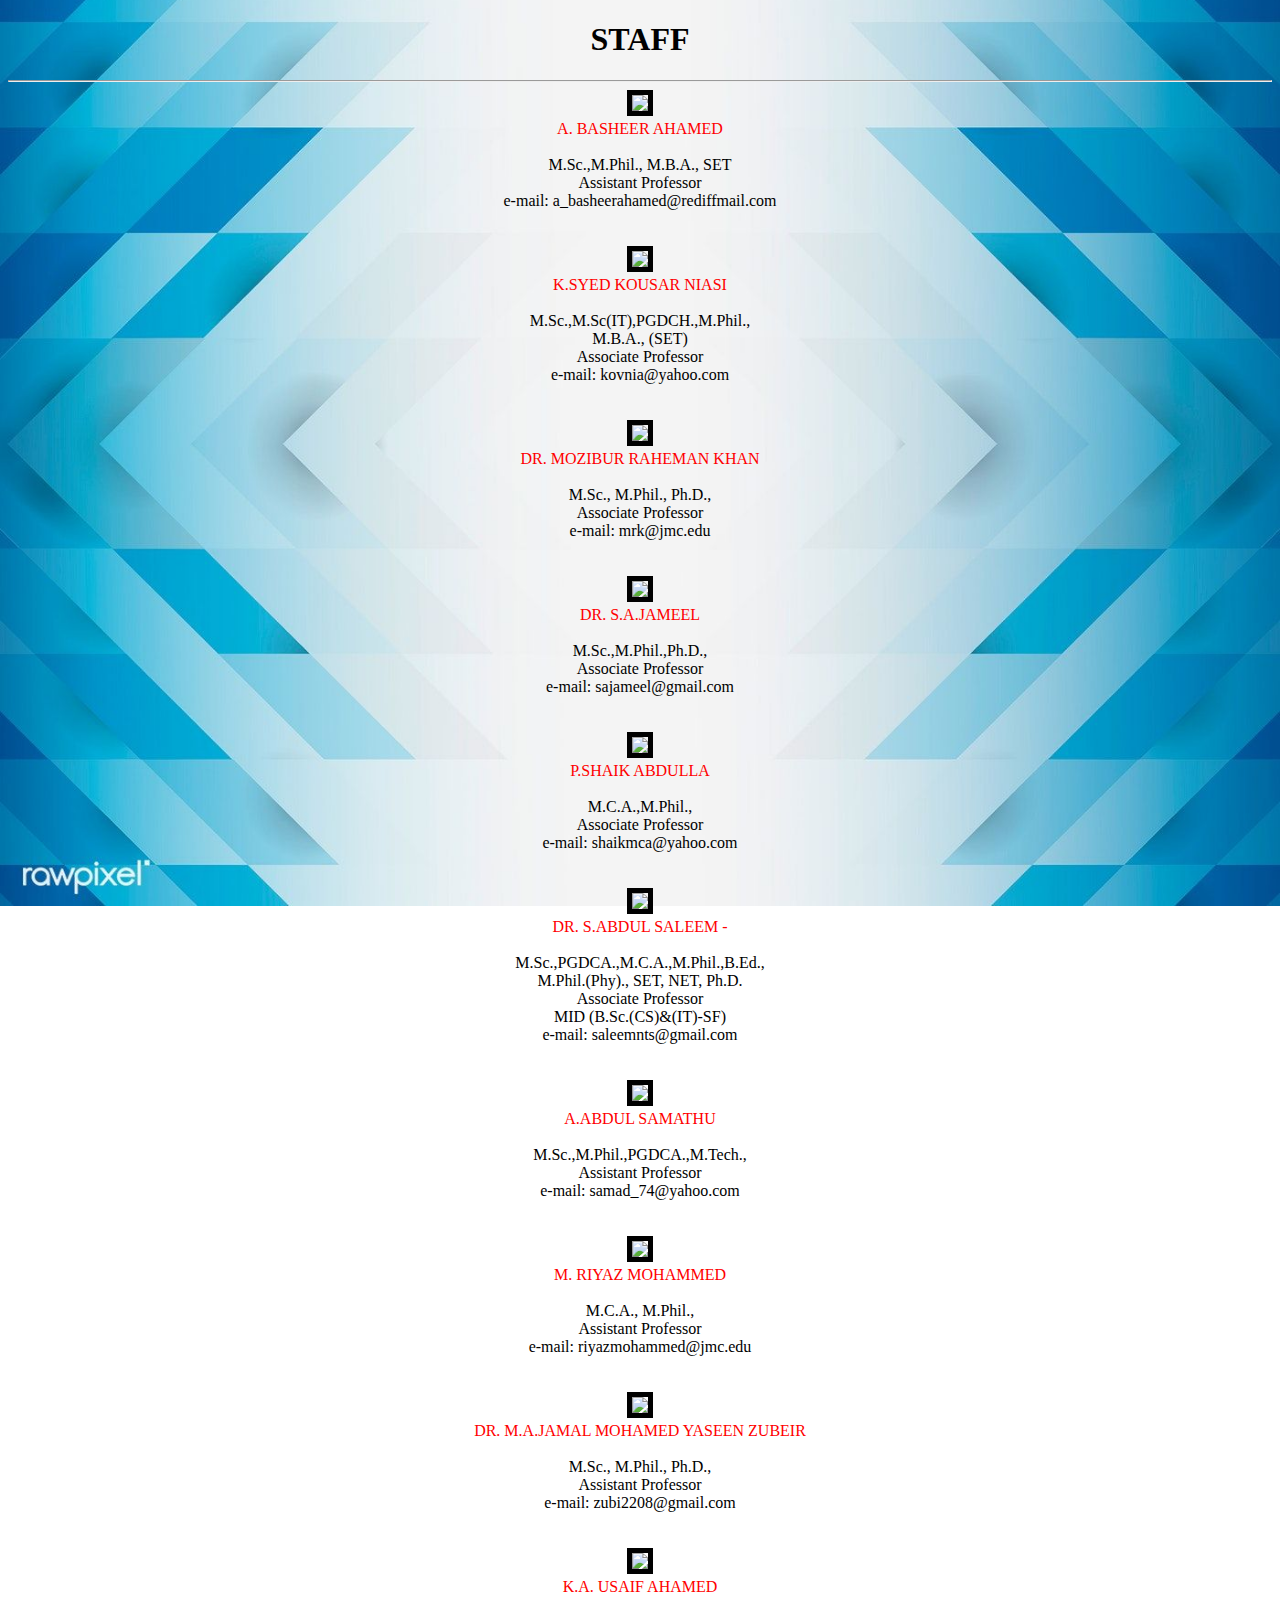
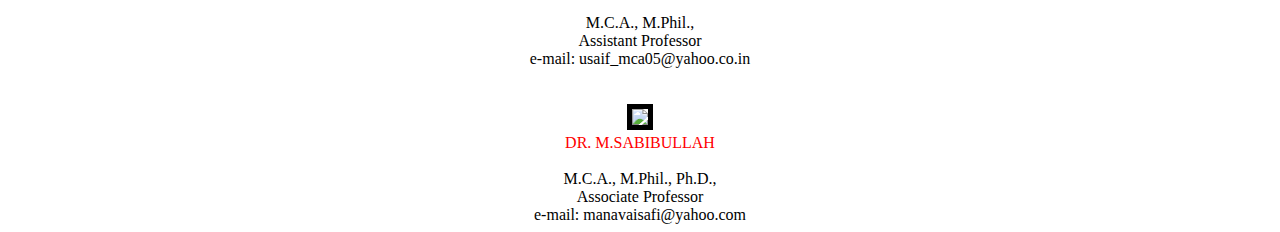
==== indexs.html @ b09cf6a4 "Add files via upload" ====
<!DOCTYPE html>
<html>
<head>
	<meta charset="utf-8">
	<meta name="viewport" content="width=device-width, initial-scale=1">
	<title>Time Table</title>
	<link rel="stylesheet"  href="styles.css">
	<style>
		body
		{
			background-image: url(red.jpg);
			background-position: center;
			background-repeat: no-repeat;
			background-size: cover;
			background-attachment: fixed;

		}
	</style>
</head>
<body>
	<center>
		<h1>
			STAFF
		</h1>

	</center>
	<hr>
	
	<div class="col-lg-12 col-md-12 col-sm-12 col-xs-12 commitee3 commitee3 img-thumbnail" align="center">
											<div class="row">
												<div class="col-lg-4 col-md-4 col-sm-4 col-xs-4">
												
												 				
                <img src="D:\website\Time Table\image\ABA.jpg" style="height:120px;" class="img img-responsive img-new" border="5">
				
																	
													
													
													
													
												</div>
												<div class="col-lg-8 col-md-8 col-sm-8 col-xs-8">
													
													<span style="color:red;">A. BASHEER AHAMED</span><br><br>
													M.Sc.,M.Phil., M.B.A., SET<br>
													Assistant Professor<br>
													e-mail:   a_basheerahamed@rediffmail.com<br>
																				
							
							
							
													
												</div>
												
											</div>
											
										</div>
										
<br><br>


										<div class="col-lg-12 col-md-12 col-sm-12 col-xs-12 commitee3 commitee3 img-thumbnail" align="center">
											<div class="row">
												<div class="col-lg-4 col-md-4 col-sm-4 col-xs-4">
												
												 				
                <img src="D:\website\Time Table\image\skn.jpg" style="height:120px;" class="img img-responsive img-new" border="5">
				
																	
													
													
													
													
												</div>
												<div class="col-lg-8 col-md-8 col-sm-8 col-xs-8" align="img">
													
													<span style="color:red;">K.SYED KOUSAR NIASI</span><br><br>
													M.Sc.,M.Sc(IT),PGDCH.,M.Phil.,<br>M.B.A., (SET)<br>
													Associate Professor<br>
													e-mail:   kovnia@yahoo.com<br>
																				
						
													
												</div>
												
											</div>
											
										</div>
										<br><br>
									
										<div class="col-lg-12 col-md-12 col-sm-12 col-xs-12 commitee3 commitee3 img-thumbnail" align="center">
											<div class="row">
												<div class="col-lg-4 col-md-4 col-sm-4 col-xs-4">
												
												 				
                <img src="D:\website\Time Table\image\MRK.jpg" style="height:120px;" class="img img-responsive img-new" border="5">
				
																	
													
													
													
													
												</div>

												<div class="col-lg-8 col-md-8 col-sm-8 col-xs-8">
													
													<span style="color:red;">DR. MOZIBUR RAHEMAN KHAN</span><br><br>
													M.Sc., M.Phil., Ph.D.,<br>
													Associate Professor<br>
													e-mail:   mrk@jmc.edu<br>
																				
							
							
													
												</div>
												
											</div>
											
										</div>
										<br><br>

										<div class="col-lg-12 col-md-12 col-sm-12 col-xs-12 commitee3 commitee3 img-thumbnail" align="center">
											<div class="row">
												<div class="col-lg-4 col-md-4 col-sm-4 col-xs-4">
												
												 				
                <img src="D:\website\Time Table\image\saj.jpg" style="height:120px;" class="img img-responsive img-new" border="5">
				
																	
													
													
													
													
												</div>
												<div class="col-lg-8 col-md-8 col-sm-8 col-xs-8">
													
													<span style="color:red;">DR. S.A.JAMEEL</span><br><br>
													M.Sc.,M.Phil.,Ph.D.,<br>
													Associate Professor<br>
													e-mail:   sajameel@gmail.com<br>
																				
						
													
												</div>
												
											</div>
											
										</div>
										<br><br>
										<center>
                                            <div class="col-lg-12 col-md-12 col-sm-12 col-xs-12 commitee3 commitee3 img-thumbnail" align="center">
											<div class="row">
												<div class="col-lg-4 col-md-4 col-sm-4 col-xs-4">
												
												 				
                <img src="D:\website\Time Table\image\psa.jpg" style="height:120px;" class="img img-responsive img-new" border="5">
				
																	
													
													
													
													
												</div>
												<div class="col-lg-8 col-md-8 col-sm-8 col-xs-8">
													
													<span style="color:red;">P.SHAIK ABDULLA</span><br><br>
													M.C.A.,M.Phil.,<br>
													Associate Professor<br>
													e-mail:   shaikmca@yahoo.com<br>
																				
							
													
												</div>
												
											</div>
											
										</div>
										<br><br>
									</center>

										<div class="col-lg-12 col-md-12 col-sm-12 col-xs-12 commitee3 commitee3 img-thumbnail" align="center">
											<div class="row">
												<div class="col-lg-4 col-md-4 col-sm-4 col-xs-4">
												
												 				
                <img src="D:\website\Time Table\image\sas.jpg" style="height:120px;" class="img img-responsive img-new" border="5">
				
																	
													
													
													
													
												</div>
												<div class="col-lg-8 col-md-8 col-sm-8 col-xs-8">
													
													<span style="color:red;">DR. S.ABDUL SALEEM - </span><br><br>
													M.Sc.,PGDCA.,M.C.A.,M.Phil.,B.Ed.,<br>M.Phil.(Phy)., SET, NET,  Ph.D.<br>
													Associate Professor<br>
MID (B.Sc.(CS)&amp;(IT)-SF)<br>
													e-mail:   saleemnts@gmail.com<br>
																				
							
							
							
													
												</div>
												
											</div>
											
										</div>
										<br><br>
										<div class="col-lg-12 col-md-12 col-sm-12 col-xs-12 commitee3 commitee3 img-thumbnail" align="center">
											<div class="row">
												<div class="col-lg-4 col-md-4 col-sm-4 col-xs-4">
												
												 				
                <img src="D:\website\Time Table\image\aas.jpg" style="height:120px;" class="img img-responsive img-new" border="5">
				
																	
													
													
													
													
												</div>
												<div class="col-lg-8 col-md-8 col-sm-8 col-xs-8">
													
													<span style="color:red;">A.ABDUL SAMATHU</span><br><br>
													M.Sc.,M.Phil.,PGDCA.,M.Tech.,<br>
													Assistant Professor<br>
													e-mail:   samad_74@yahoo.com<br>
																				
							
							
							
													
												</div>
												
											</div>
											
										</div>
										<br><br>

										<center>
										<div class="col-lg-12 col-md-12 col-sm-12 col-xs-12 commitee3 commitee3 img-thumbnail" align="center">
											<div class="row">
												<div class="col-lg-4 col-md-4 col-sm-4 col-xs-4">
												
												 				
                <img src="D:\website\Time Table\image\MRM.jpg" style="height:120px;" class="img img-responsive img-new" border="5">
				
																	
													
													
													
													
												</div>
												<div class="col-lg-8 col-md-8 col-sm-8 col-xs-8">
													
													<span style="color:red;">M. RIYAZ MOHAMMED</span><br><br>
													M.C.A., M.Phil.,<br>
													Assistant Professor<br>
													e-mail:   riyazmohammed@jmc.edu<br>
																				
							
							
													
												</div>
												
											</div>
											
										</div>
										<br><br>

									</center>
										<div class="col-lg-12 col-md-12 col-sm-12 col-xs-12 commitee3 commitee3 img-thumbnail" align="center">
											<div class="row">
												<div class="col-lg-4 col-md-4 col-sm-4 col-xs-4">
												
												 				
                <img src="D:\website\Time Table\image\MAJ.jpg" style="height:120px;" class="img img-responsive img-new" border="5">
				
																	
													
													
													
													
												</div>
												<div class="col-lg-8 col-md-8 col-sm-8 col-xs-8">
													
													<span style="color:red;">DR. M.A.JAMAL MOHAMED YASEEN ZUBEIR</span><br><br>
													M.Sc., M.Phil., Ph.D.,<br>
													Assistant Professor<br>
													e-mail:   zubi2208@gmail.com<br>
																				
							
							
							
													
												</div>
												
											</div>
											
										</div>
										<br><br>
										<div class="col-lg-12 col-md-12 col-sm-12 col-xs-12 commitee3 commitee3 img-thumbnail" align="center">
											<div class="row">
												<div class="col-lg-4 col-md-4 col-sm-4 col-xs-4">
												
												 				
                <img src="D:\website\Time Table\image\aua.jpg" style="height:120px;" class="img img-responsive img-new" border="5">
				
																	
													
													
													
													
												</div>
												<div class="col-lg-8 col-md-8 col-sm-8 col-xs-8">
													
													<span style="color:red;">K.A. USAIF AHAMED</span><br><br>
													M.C.A., M.Phil.,<br>
													Assistant Professor<br>
													e-mail:   usaif_mca05@yahoo.co.in<br>
																				
							
							
													
												</div>
												
											</div>
											
										</div>
										<br><br>
										<center>

										<div class="col-lg-12 col-md-12 col-sm-12 col-xs-12 commitee3 commitee3 img-thumbnail" align="center">
											<div class="row">
												<div class="col-lg-4 col-md-4 col-sm-4 col-xs-4">
												
												 				
                <img src="D:\website\Time Table\image\SABIBULLAH.jpg" style="height:120px;" class="img img-responsive img-new" border="5">
				
																	
													
													
													
													
												</div>
												<div class="col-lg-8 col-md-8 col-sm-8 col-xs-8">
													
													<span style="color:red;">DR. M.SABIBULLAH</span><br><br>
													M.C.A., M.Phil., Ph.D.,<br>
													Associate Professor<br>
													e-mail:   manavaisafi@yahoo.com<br>
																				
							
							
													
												</div>
												
											</div>
											
										</div>
									</center>

</body>
</html>
---- styles.css ----
.center
{
	margin-left: auto;
	margin-right: auto;
}
.body
{
	width: 500px;
	height: 500px;
}
.background image
{
	width: 500px;
	height: 500px;
}
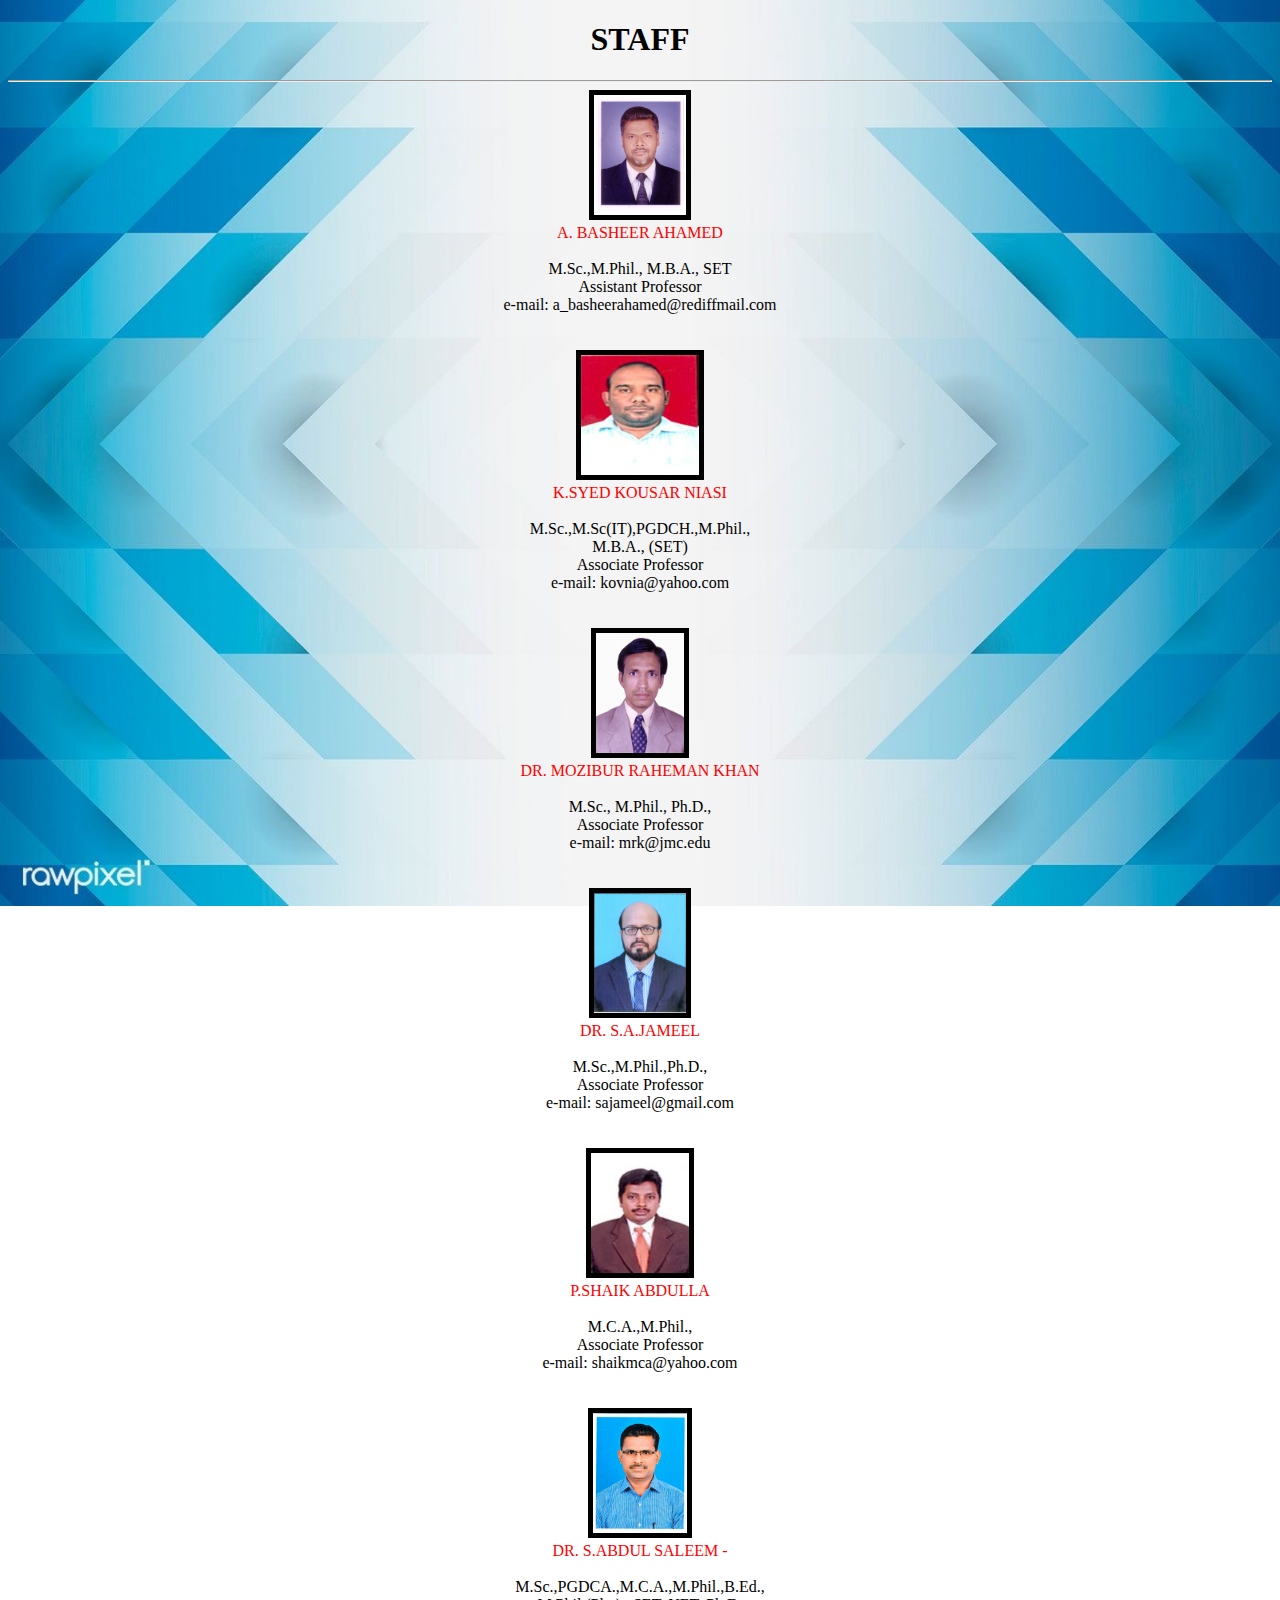
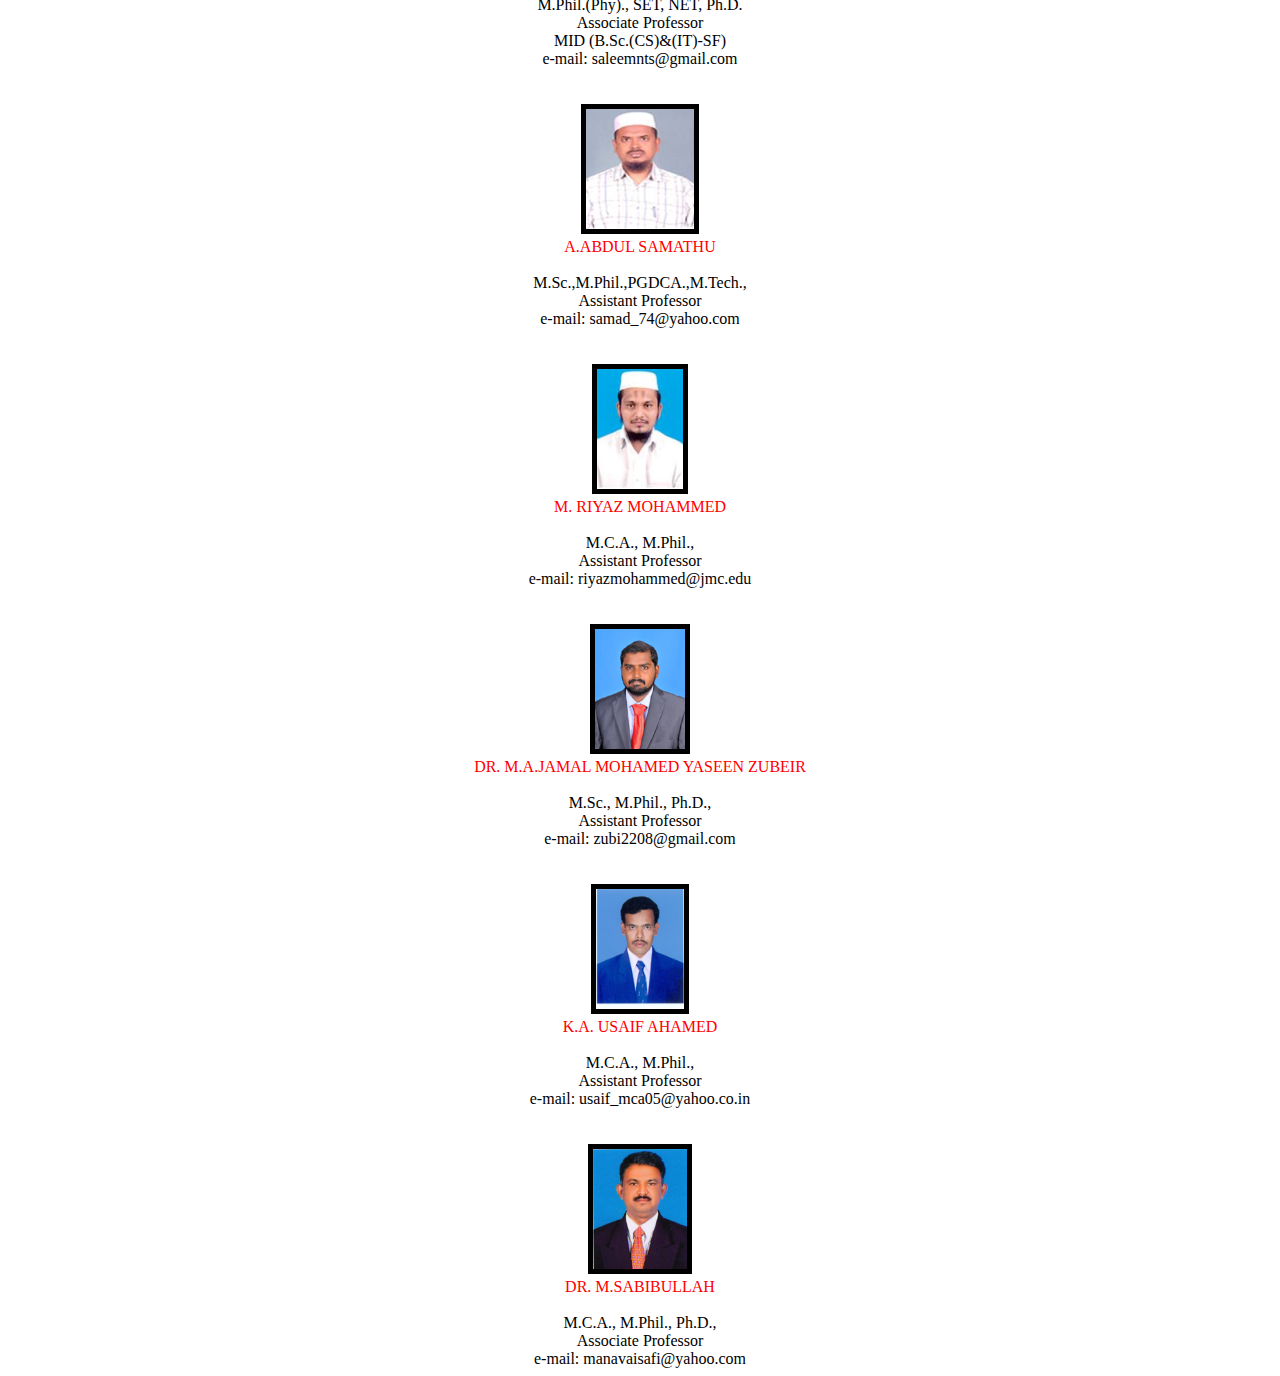
==== commit c1a5a3dc: "Update indexs.html" ====
--- a/indexs.html
+++ b/indexs.html
@@ -31,7 +31,7 @@
 												<div class="col-lg-4 col-md-4 col-sm-4 col-xs-4">
 												
 												 				
-                <img src="D:\website\Time Table\image\ABA.jpg" style="height:120px;" class="img img-responsive img-new" border="5">
+                <img src="image\ABA.jpg" style="height:120px;" class="img img-responsive img-new" border="5">
 				
 																	
 													
@@ -64,7 +64,7 @@
 												<div class="col-lg-4 col-md-4 col-sm-4 col-xs-4">
 												
 												 				
-                <img src="D:\website\Time Table\image\skn.jpg" style="height:120px;" class="img img-responsive img-new" border="5">
+                <img src="image\skn.jpg" style="height:120px;" class="img img-responsive img-new" border="5">
 				
 																	
 													
@@ -93,7 +93,7 @@
 												<div class="col-lg-4 col-md-4 col-sm-4 col-xs-4">
 												
 												 				
-                <img src="D:\website\Time Table\image\MRK.jpg" style="height:120px;" class="img img-responsive img-new" border="5">
+                <img src="image\MRK.jpg" style="height:120px;" class="img img-responsive img-new" border="5">
 				
 																	
 													
@@ -124,7 +124,7 @@
 												<div class="col-lg-4 col-md-4 col-sm-4 col-xs-4">
 												
 												 				
-                <img src="D:\website\Time Table\image\saj.jpg" style="height:120px;" class="img img-responsive img-new" border="5">
+                <img src="image\saj.jpg" style="height:120px;" class="img img-responsive img-new" border="5">
 				
 																	
 													
@@ -153,7 +153,7 @@
 												<div class="col-lg-4 col-md-4 col-sm-4 col-xs-4">
 												
 												 				
-                <img src="D:\website\Time Table\image\psa.jpg" style="height:120px;" class="img img-responsive img-new" border="5">
+                <img src="image\psa.jpg" style="height:120px;" class="img img-responsive img-new" border="5">
 				
 																	
 													
@@ -183,7 +183,7 @@
 												<div class="col-lg-4 col-md-4 col-sm-4 col-xs-4">
 												
 												 				
-                <img src="D:\website\Time Table\image\sas.jpg" style="height:120px;" class="img img-responsive img-new" border="5">
+                <img src="image\sas.jpg" style="height:120px;" class="img img-responsive img-new" border="5">
 				
 																	
 													
@@ -214,7 +214,7 @@
 												<div class="col-lg-4 col-md-4 col-sm-4 col-xs-4">
 												
 												 				
-                <img src="D:\website\Time Table\image\aas.jpg" style="height:120px;" class="img img-responsive img-new" border="5">
+                <img src="image\aas.jpg" style="height:120px;" class="img img-responsive img-new" border="5">
 				
 																	
 													
@@ -246,7 +246,7 @@
 												<div class="col-lg-4 col-md-4 col-sm-4 col-xs-4">
 												
 												 				
-                <img src="D:\website\Time Table\image\MRM.jpg" style="height:120px;" class="img img-responsive img-new" border="5">
+                <img src="image\MRM.jpg" style="height:120px;" class="img img-responsive img-new" border="5">
 				
 																	
 													
@@ -277,7 +277,7 @@
 												<div class="col-lg-4 col-md-4 col-sm-4 col-xs-4">
 												
 												 				
-                <img src="D:\website\Time Table\image\MAJ.jpg" style="height:120px;" class="img img-responsive img-new" border="5">
+                <img src="image\MAJ.jpg" style="height:120px;" class="img img-responsive img-new" border="5">
 				
 																	
 													
@@ -307,7 +307,7 @@
 												<div class="col-lg-4 col-md-4 col-sm-4 col-xs-4">
 												
 												 				
-                <img src="D:\website\Time Table\image\aua.jpg" style="height:120px;" class="img img-responsive img-new" border="5">
+                <img src="image\aua.jpg" style="height:120px;" class="img img-responsive img-new" border="5">
 				
 																	
 													
@@ -338,7 +338,7 @@
 												<div class="col-lg-4 col-md-4 col-sm-4 col-xs-4">
 												
 												 				
-                <img src="D:\website\Time Table\image\SABIBULLAH.jpg" style="height:120px;" class="img img-responsive img-new" border="5">
+                <img src="image\SABIBULLAH.jpg" style="height:120px;" class="img img-responsive img-new" border="5">
 				
 																	
 													
@@ -364,4 +364,4 @@
 									</center>
 
 </body>
-</html>+</html>
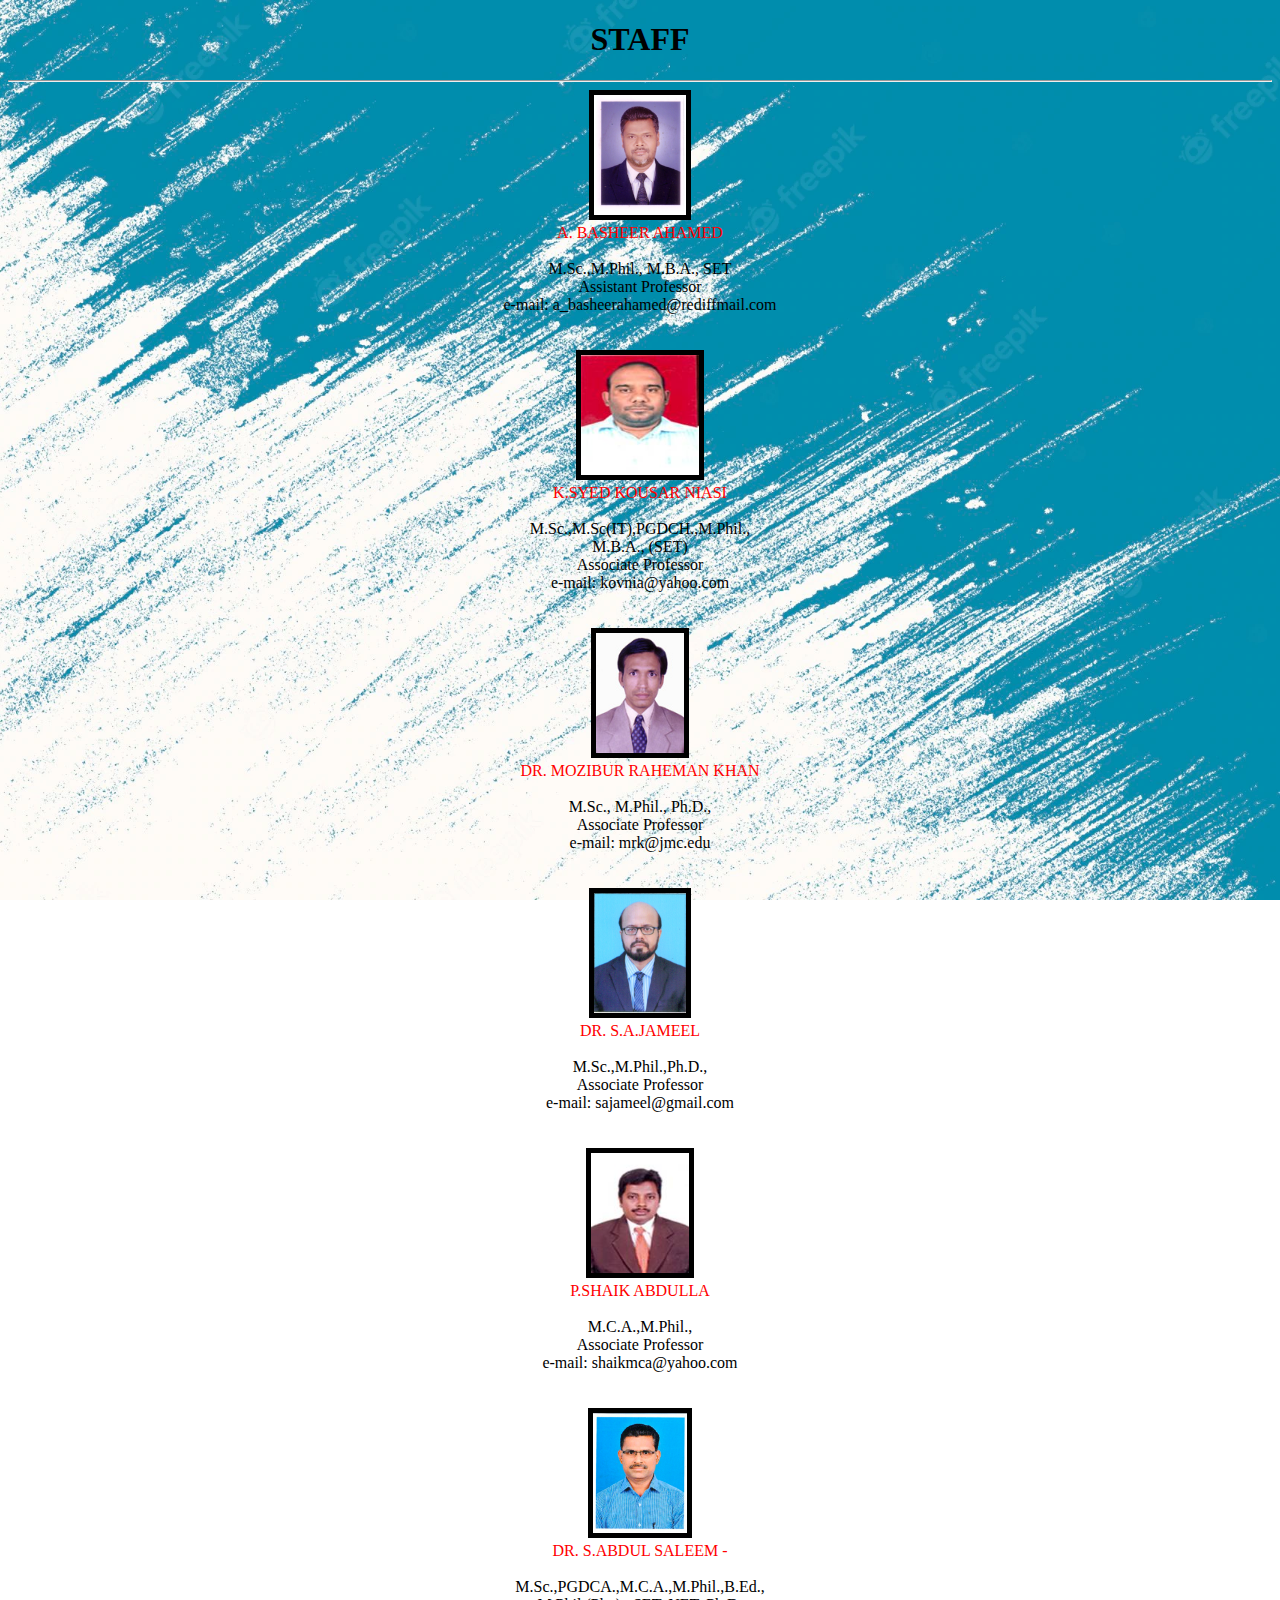
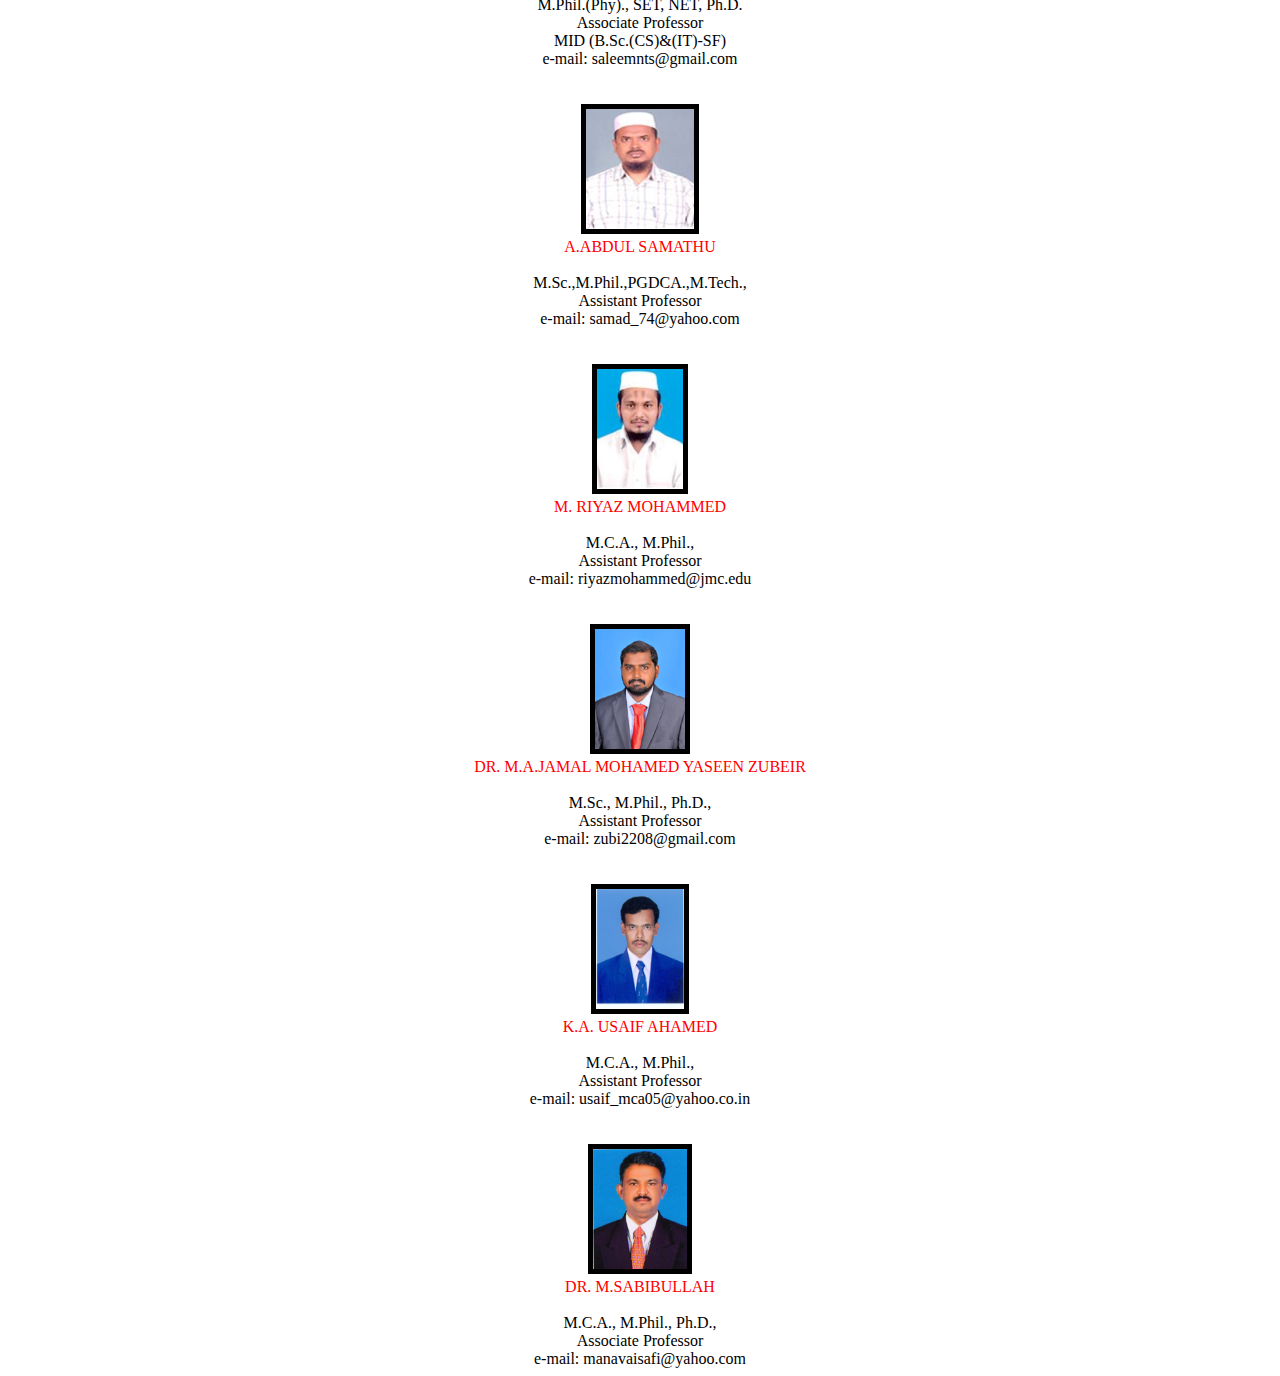
==== commit 77847fea: "Add files via upload" ====
--- a/indexs.html
+++ b/indexs.html
@@ -8,7 +8,7 @@
 	<style>
 		body
 		{
-			background-image: url(red.jpg);
+			background-image: url(images.webp);
 			background-position: center;
 			background-repeat: no-repeat;
 			background-size: cover;
@@ -31,7 +31,7 @@
 												<div class="col-lg-4 col-md-4 col-sm-4 col-xs-4">
 												
 												 				
-                <img src="image\ABA.jpg" style="height:120px;" class="img img-responsive img-new" border="5">
+                <img src="image/ABA.jpg" style="height:120px;" class="img img-responsive img-new" border="5">
 				
 																	
 													
@@ -64,7 +64,7 @@
 												<div class="col-lg-4 col-md-4 col-sm-4 col-xs-4">
 												
 												 				
-                <img src="image\skn.jpg" style="height:120px;" class="img img-responsive img-new" border="5">
+                <img src="image/skn.jpg" style="height:120px;" class="img img-responsive img-new" border="5">
 				
 																	
 													
@@ -93,7 +93,7 @@
 												<div class="col-lg-4 col-md-4 col-sm-4 col-xs-4">
 												
 												 				
-                <img src="image\MRK.jpg" style="height:120px;" class="img img-responsive img-new" border="5">
+                <img src="image/MRK.jpg" style="height:120px;" class="img img-responsive img-new" border="5">
 				
 																	
 													
@@ -124,7 +124,7 @@
 												<div class="col-lg-4 col-md-4 col-sm-4 col-xs-4">
 												
 												 				
-                <img src="image\saj.jpg" style="height:120px;" class="img img-responsive img-new" border="5">
+                <img src="image/saj.jpg" style="height:120px;" class="img img-responsive img-new" border="5">
 				
 																	
 													
@@ -153,7 +153,7 @@
 												<div class="col-lg-4 col-md-4 col-sm-4 col-xs-4">
 												
 												 				
-                <img src="image\psa.jpg" style="height:120px;" class="img img-responsive img-new" border="5">
+                <img src="image/psa.jpg" style="height:120px;" class="img img-responsive img-new" border="5">
 				
 																	
 													
@@ -183,7 +183,7 @@
 												<div class="col-lg-4 col-md-4 col-sm-4 col-xs-4">
 												
 												 				
-                <img src="image\sas.jpg" style="height:120px;" class="img img-responsive img-new" border="5">
+                <img src="image/sas.jpg" style="height:120px;" class="img img-responsive img-new" border="5">
 				
 																	
 													
@@ -214,7 +214,7 @@
 												<div class="col-lg-4 col-md-4 col-sm-4 col-xs-4">
 												
 												 				
-                <img src="image\aas.jpg" style="height:120px;" class="img img-responsive img-new" border="5">
+                <img src="image/aas.jpg" style="height:120px;" class="img img-responsive img-new" border="5">
 				
 																	
 													
@@ -246,7 +246,7 @@
 												<div class="col-lg-4 col-md-4 col-sm-4 col-xs-4">
 												
 												 				
-                <img src="image\MRM.jpg" style="height:120px;" class="img img-responsive img-new" border="5">
+                <img src="image/MRM.jpg" style="height:120px;" class="img img-responsive img-new" border="5">
 				
 																	
 													
@@ -277,7 +277,7 @@
 												<div class="col-lg-4 col-md-4 col-sm-4 col-xs-4">
 												
 												 				
-                <img src="image\MAJ.jpg" style="height:120px;" class="img img-responsive img-new" border="5">
+                <img src="image/MAJ.jpg" style="height:120px;" class="img img-responsive img-new" border="5">
 				
 																	
 													
@@ -307,7 +307,7 @@
 												<div class="col-lg-4 col-md-4 col-sm-4 col-xs-4">
 												
 												 				
-                <img src="image\aua.jpg" style="height:120px;" class="img img-responsive img-new" border="5">
+                <img src="image/aua.jpg" style="height:120px;" class="img img-responsive img-new" border="5">
 				
 																	
 													
@@ -338,7 +338,7 @@
 												<div class="col-lg-4 col-md-4 col-sm-4 col-xs-4">
 												
 												 				
-                <img src="image\SABIBULLAH.jpg" style="height:120px;" class="img img-responsive img-new" border="5">
+                <img src="image/SABIBULLAH.jpg" style="height:120px;" class="img img-responsive img-new" border="5">
 				
 																	
 													
@@ -364,4 +364,4 @@
 									</center>
 
 </body>
-</html>
+</html>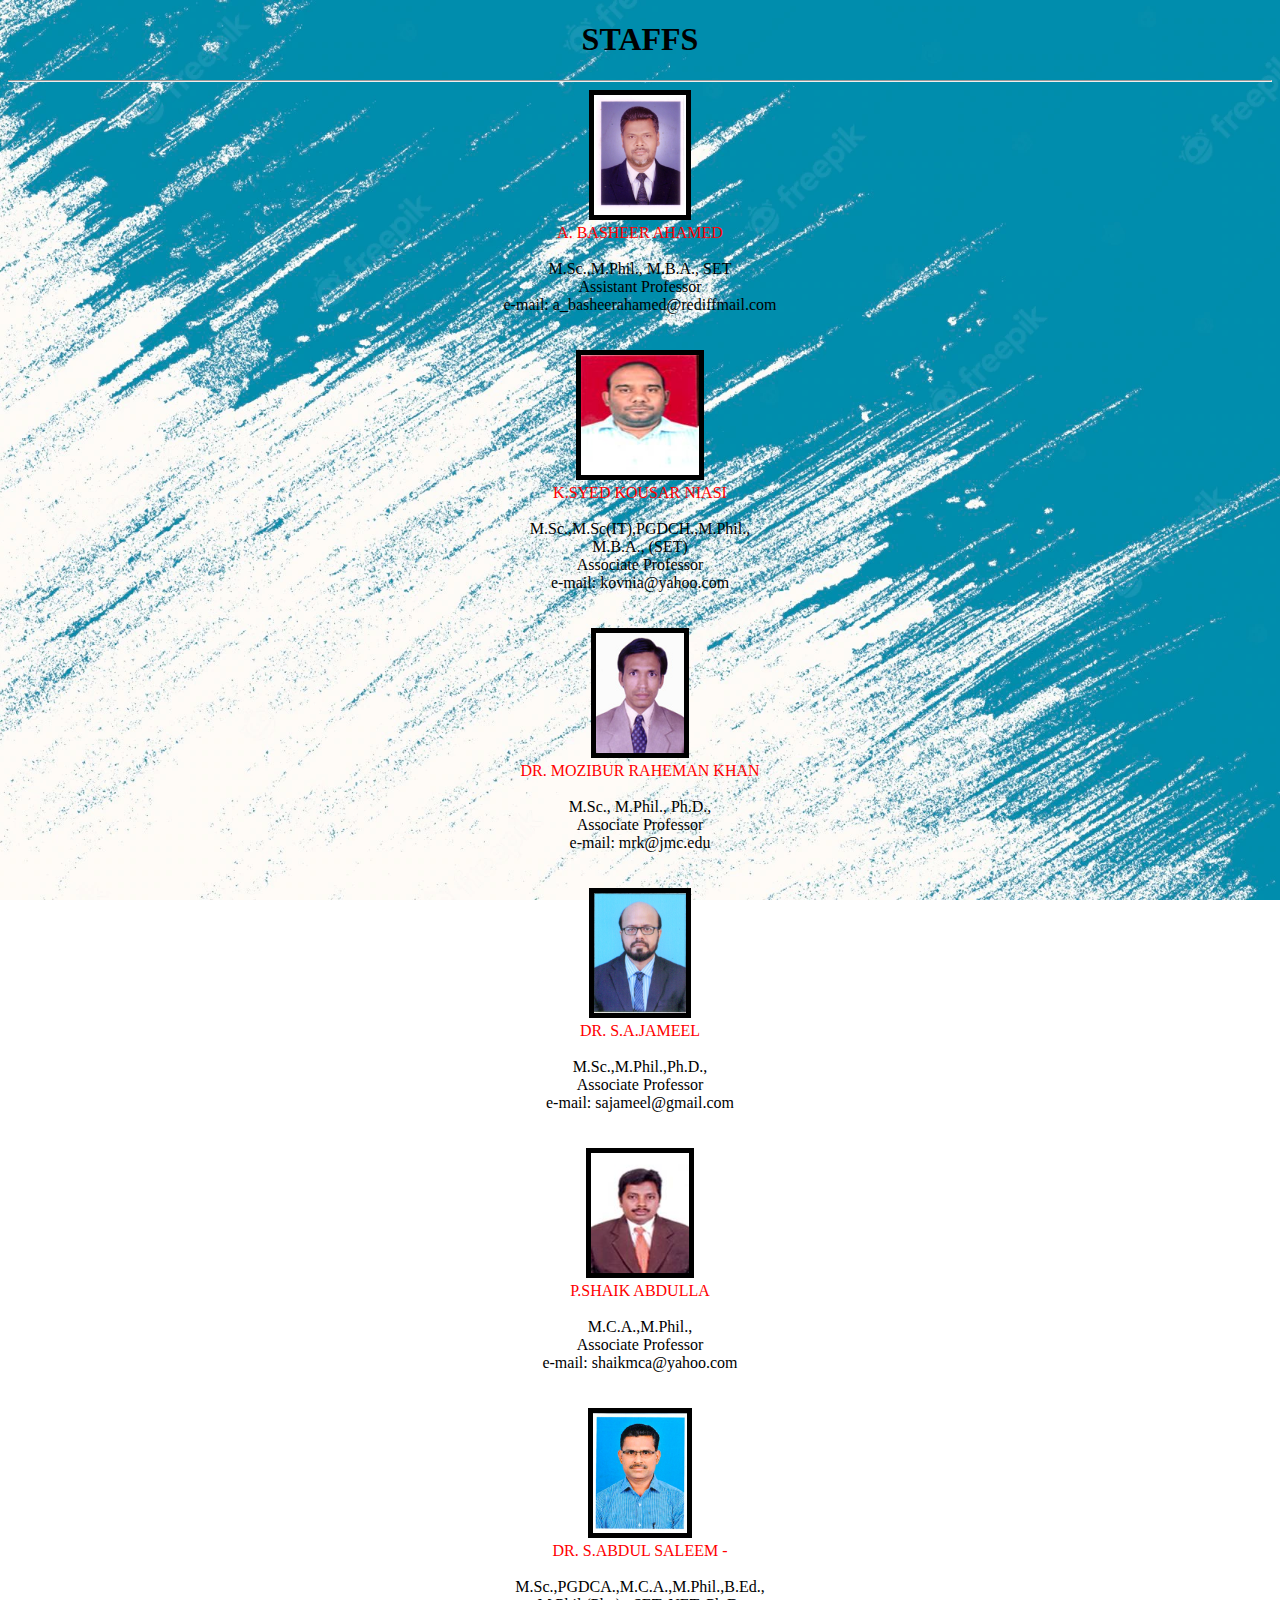
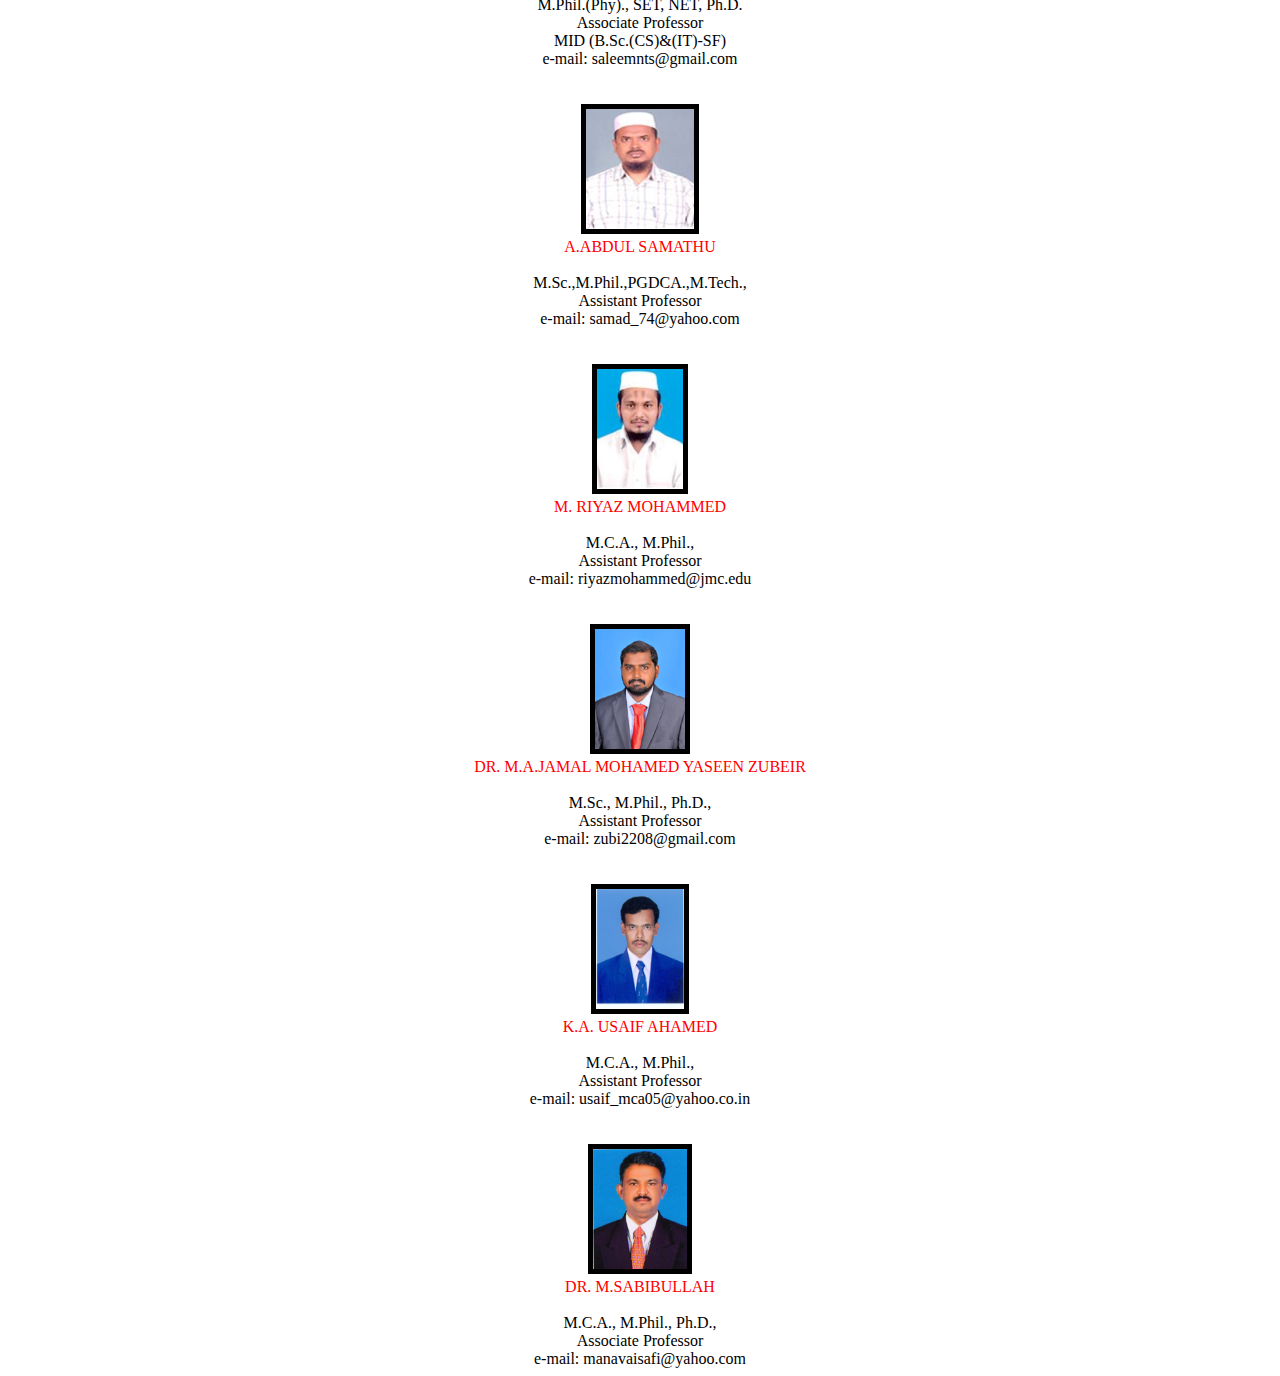
==== commit 40438861: "Add files via upload" ====
--- a/indexs.html
+++ b/indexs.html
@@ -20,7 +20,7 @@
 <body>
 	<center>
 		<h1>
-			STAFF
+			STAFFS
 		</h1>
 
 	</center>
